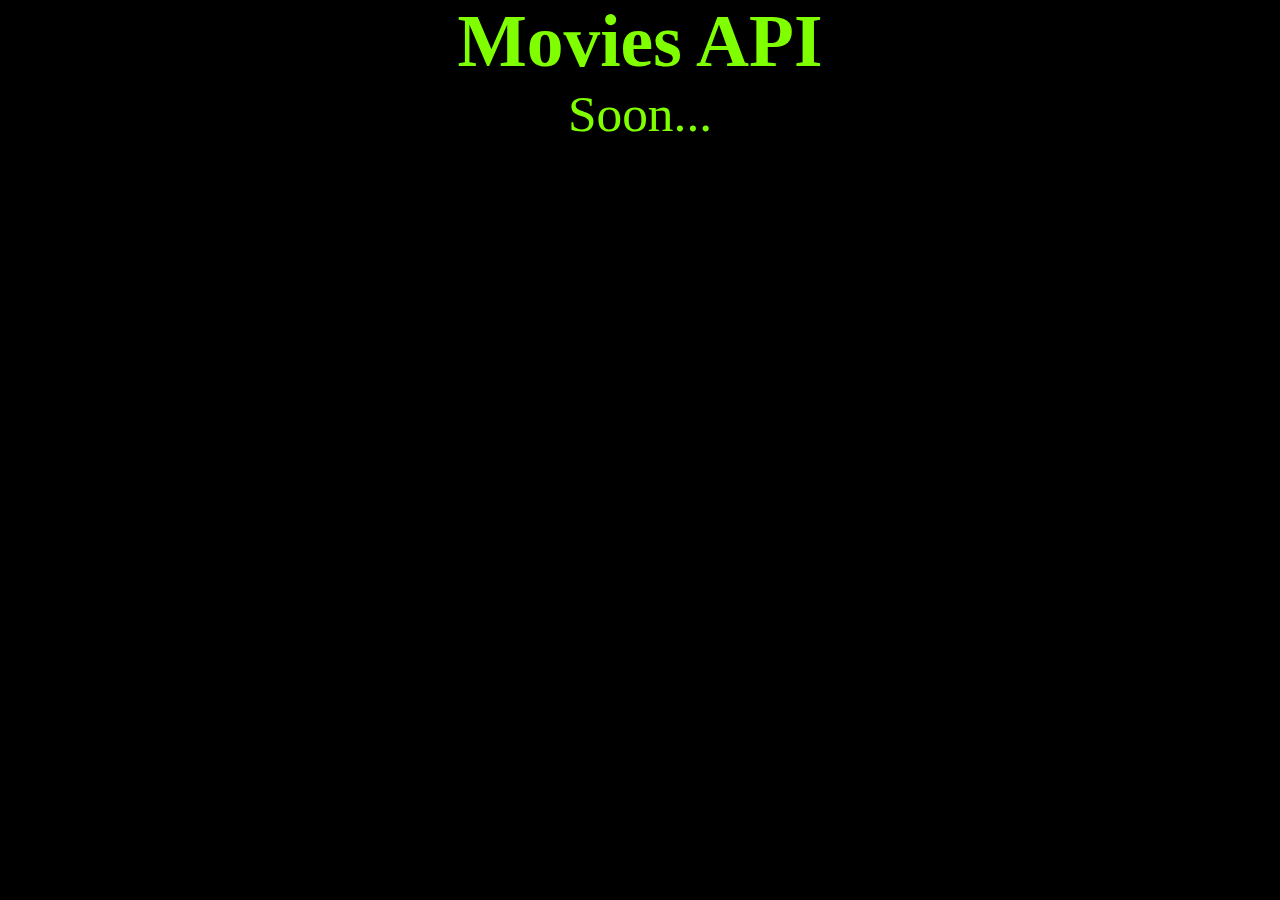
==== src/main/resources/template/index.html @ 8796bd91 "adicao de página html e css pra desenvolvimento posterior" ====
<!DOCTYPE html>
<html lang="en">
<head>
    <meta charset="UTF-8">
    <meta http-equiv="X-UA-Compatible" content="IE=edge">
    <meta name="viewport" content="width=device-width, initial-scale=1.0">
    
    <link rel="stylesheet" href="index.css" media="screen">
    
    <title>Document</title>
</head>
<body>
    <div>
        <h1 id="titulo">Movies API</h1>
        <p id="subtitulo">Soon...</p>
        <br>
    </div>
</body>
</html>
---- src/main/resources/template/index.css ----
/* Todos os elementos da página */
* {
    margin: 0;
    padding: 0;
}

/* Elementos com o ID "titulo" */
#titulo {
    font-family: 'Segoe UI';
    font-size: 10ex;
    color:chartreuse;
    text-align: center;
} 

/* Elementos com o ID "subtitulo" */
#subtitulo {
    font-family: Tahoma;
    font-size: 7ex;
    color:chartreuse;
    text-align: center;
}

body {
    background-color: black;
}
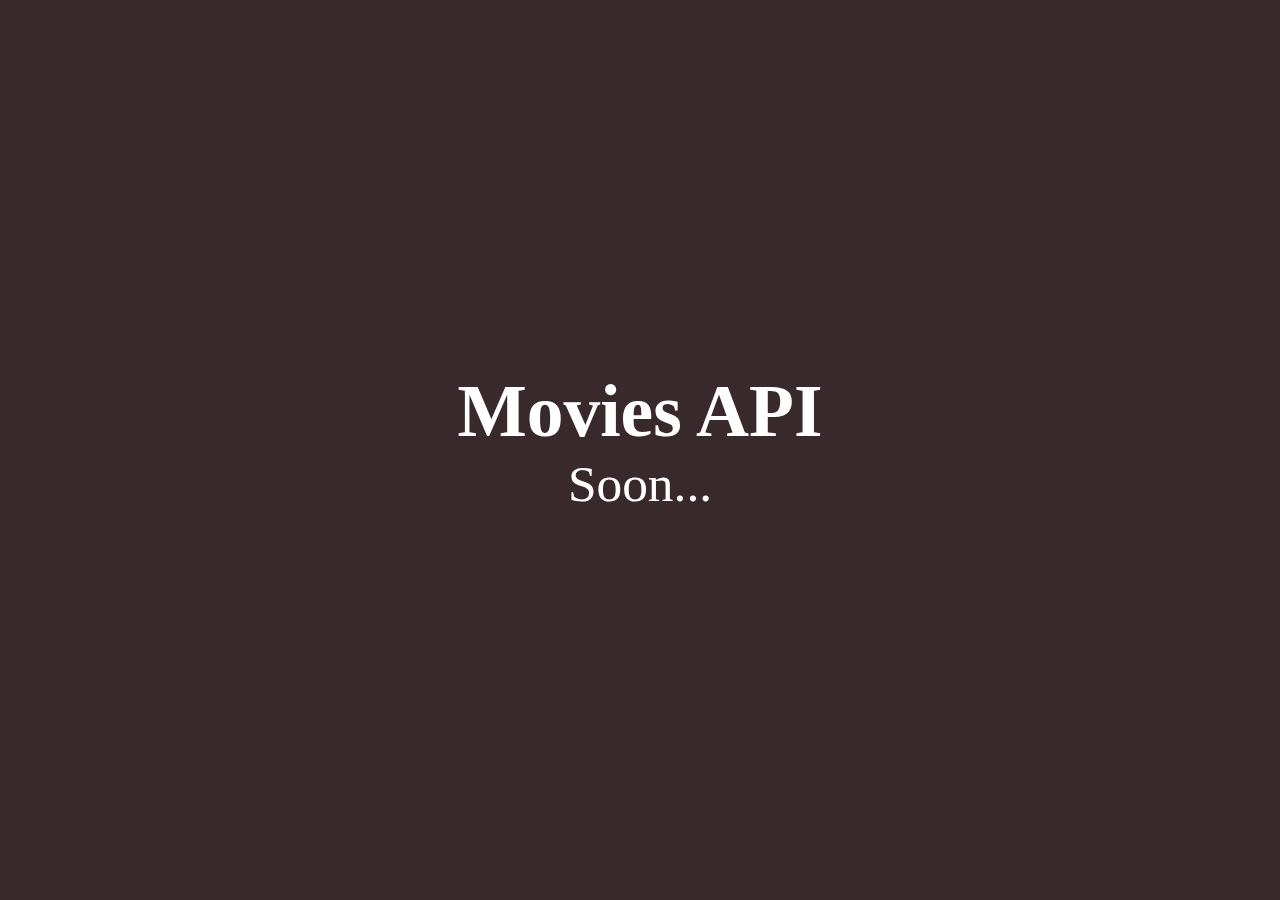
==== commit fe08f39d: "alinhamento dos elementos da página" ====
--- a/src/main/resources/template/index.html
+++ b/src/main/resources/template/index.html
@@ -7,7 +7,7 @@
     
     <link rel="stylesheet" href="index.css" media="screen">
     
-    <title>Document</title>
+    <title>Home</title>
 </head>
 <body>
     <div>
--- a/src/main/resources/template/index.css
+++ b/src/main/resources/template/index.css
@@ -1,25 +1,28 @@
-/* Todos os elementos da página */
 * {
     margin: 0;
     padding: 0;
 }
 
-/* Elementos com o ID "titulo" */
 #titulo {
     font-family: 'Segoe UI';
+    font-weight: 500px;
     font-size: 10ex;
-    color:chartreuse;
+    color:white;
     text-align: center;
 } 
 
-/* Elementos com o ID "subtitulo" */
 #subtitulo {
     font-family: Tahoma;
+    font-weight: 500px;
     font-size: 7ex;
-    color:chartreuse;
+    color:white;
     text-align: center;
 }
 
 body {
-    background-color: black;
+    background-color: rgb(56, 41, 44);
+    position: absolute;
+    top: 50%;
+    left: 50%;
+    transform: translate(-50%, -50%);
 }